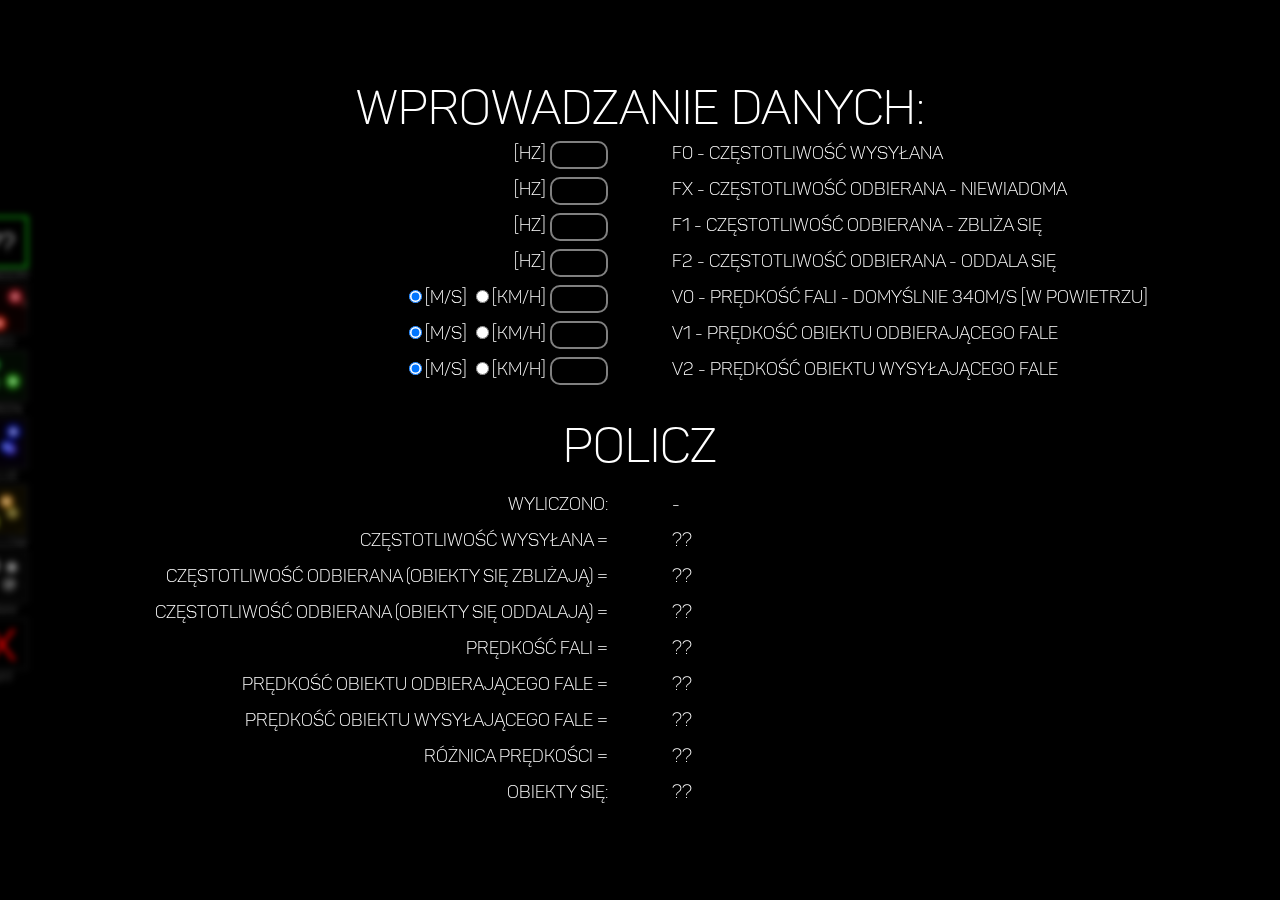
==== fizyka/index.html @ a80e56ba "off, fix" ====
<!DOCTYPE html>
<html lang="en">
<head>
    <meta charset="UTF-8">
    <title>Doppler</title>
    <script src="script.js"></script>
    <script src="../scripts/script.js"></script>
    <link rel="stylesheet" href="../styles/style.css" type="text/css"/>
    <link rel="stylesheet" href="style.css" type="text/css"/>
</head>
<body id="body" onload="enable(); dots(); background(); interval()">
    <div id="gradient"></div>
    <div id="main">
        <span class="inputText">Wprowadzanie danych:</span>
        <div id="left">
            [Hz] <input type="text" id="f0" class="input" maxlength="6"><br>
            [Hz] <input type="text" id="fx" class="input" maxlength="6"><br>
            [Hz] <input type="text" id="f1" class="input" maxlength="6"><br>
            [Hz] <input type="text" id="f2" class="input" maxlength="6"><br>
            <div>
                <input type="radio" name="v0unit" value="m/s" checked>[m/s]
                <input type="radio" name="v0unit" value="km/h">[km/h]
                <input type="text" id="v0" class="input" maxlength="6">
            </div><br>
            <div id="top1">
                <input type="radio" name="v1unit" value="m/s" checked>[m/s]
                <input type="radio" name="v1unit" value="km/h">[km/h]
                <input type="text" id="v1" class="input" maxlength="6">
            </div><br>
            <div id="top2">
                <input type="radio" name="v2unit" value="m/s" checked>[m/s]
                <input type="radio" name="v2unit" value="km/h">[km/h]
                <input type="text" id="v2" class="input" maxlength="6">
            </div>
        </div>
        <div id="right">
            f0 - Częstotliwość wysyłana<br>
            fx - Częstotliwość odbierana - niewiadoma<br>
            f1 - Częstotliwość odbierana - zbliża się<br>
            f2 - Częstotliwość odbierana - oddala się<br>
            v0 - Prędkość fali - domyślnie 340m/s [w powietrzu]<br>
            v1 - Prędkość obiektu odbierającego fale<br>
            v2 - Prędkość obiektu wysyłającego fale<br>
        </div>

        <div id="output">
            <span class="inputText">
                <div id="button" onclick="calc()">
                    Policz
                </div>
            </span>

            <div id="left1">
                Wyliczono:<br>
                Częstotliwość wysyłana = <br>
                Częstotliwość odbierana (obiekty się zbliżają) = <br>
                Częstotliwość odbierana (obiekty się oddalają) = <br>
                Prędkość fali = <br>
                Prędkość obiektu odbierającego fale = <br>
                Prędkość obiektu wysyłającego fale = <br>
                Różnica prędkości = <br>
                Obiekty się: <br>
            </div>
            <div id="right1">
                <span id="calc">-</span><br>
                <span id="f0out">??</span><br>
                <span id="f1out">??</span><br>
                <span id="f2out">??</span><br>
                <span id="v0out">??</span><br>
                <span id="v1out">??</span><br>
                <span id="v2out">??</span><br>
                <span id="vdiffout">??</span><br>
                <span id="obdiff">??</span>
            </div>
        </div>
    </div>
    <div id="kolory">
        <div class="blur" onclick="changeColor('random')"><img class="colorblock active" id="random" src="../images/buttons/random.png"> RANDOM</div>
        <div class="blur" onclick="changeColor('0')"><img class="colorblock" id="red" src="../images/buttons/red.png"> RED</div>
        <div class="blur" onclick="changeColor('1')"><img class="colorblock" id="green" src="../images/buttons/green.png"> GREEN</div>
        <div class="blur" onclick="changeColor('2')"><img class="colorblock" id="blue" src="../images/buttons/blue.png"> BLUE</div>
        <div class="blur" onclick="changeColor('3')"><img class="colorblock" id="yellow" src="../images/buttons/yellow.png"> YELLOW</div>
        <div class="blur" onclick="changeColor('4')"><img class="colorblock" id="gray" src="../images/buttons/gray.png"> GRAY</div>
        <div class="blur" onclick="changeColor('off')"><img class="colorblock" id="off" src="../images/buttons/off.png"> OFF</div>
    </div>
</body>
</html>
---- styles/style.css ----
@font-face {
    font-family: "Panton";
    src: url(../fonts/Panton-LightCaps.otf) format("opentype");
}

@font-face {
    font-family: 'Roboto Mono', monospace;
    src: url(../fonts/RobotoMono-ExtraLight.ttf) format("truetype");
}

body, html {
    margin: 0;
    scroll-behavior: smooth;
    background-image: url("../images/bg/0.jpg");
    font-family: panton, serif;
    background-size: cover;
    object-fit: cover;
    background-position: center;
    height: 100vh;
    width: 100vw;
    transition: all 2s ease-in-out;
}

#gradient {
    width: 100%;
    top: 0;
    left: 0;
    position: fixed;
    background-size: cover;
    object-fit: cover;
    height: 100vh;
    animation: load 15s ease-in-out infinite;
    opacity: 0;
    z-index: 1;
    transition: all 5s ease-out;
}

.dot {
    opacity: 0;
    z-index: 2;
}

@keyframes load {
    0% {
        opacity: 0;
    }
    10% {
        opacity: 1;
    }
    90% {
        opacity: 1;
    }
    100% {
        opacity: 0;
    }
}

@keyframes opacity {
    35% {
        opacity: 1;
    }
    75% {
        opacity: 1;
    }
    100% {
        opacity: 0;
    }
}

/* = = = = = = = = = = = = = = = = = = = = = = = = = = = = = = = = = = = = = = = = = = = = = = = = = = = = = = = = = = = = = = = = = = = = = = = = = = = = = = = = = = = = = = = = = = = = = = = = = = = = = = */

/* = = = = = = = = = = = = = = = = = = = = = = = = = = = = = = = = = = = = = = = = = = = = = = = = = = = = = = = = = = = = = = = = = = = = = = = = = = = = = = = = = = = = = = = = = = = = = = = = = = = = = = */

#main {
    position: fixed;
    top: 10vh;
    left: 5vw;
    width: 90vw;
    height: 80vh;
    text-align: center;
    color: #fff;
    z-index: 3;
}

#kris {
    border-radius: 0;
    z-index: 5;
    position: fixed;
    top: calc(50% - 128px);
    left: calc(50% - 128px);
}
#kristekst {
    font-size: large;
    position: fixed;
    top: calc(50% + 140px);
    left: calc(50% - 75px);
}

#media {
    font-family: 'Roboto Mono', monospace;
}

#git, #yt, #tg, #dc {
    z-index: 5;
    position: fixed;
    height: 100px;
    width: 210px;
    text-align: left;
    margin-left: 10px;
    font-size: large;
    left: calc(50% + 160px);
    padding: 5px;
}

#git {
    top: calc(50% - 236px);
}
#yt {
    top: calc(50% - 108px);
}
#tg {
    top: calc(50% + 20px);
}
#dc {
    top: calc(50% + 148px);
}

.img {
    vertical-align: middle;
}

a, .hoverable {
    color: #bbb;
    text-decoration: none;
    transition: 0.3s ease-in-out;
}
a:visited {
    color: #bbb;
}

a:hover, .hoverable:hover {
    background-color: rgba(128,128,128,0.5);
    color: #fff;
    cursor: pointer;
}

#liczby {
    position: fixed;
    top: calc(100% - 64px);
    left: 70px;
    color: #fff;
    font-size: 20px;
    z-index: 6;
    padding: 5px;
}
#liczby-logo {
    position: fixed;
    top: calc(100% - 140px);
    left: 70px;
    width: 125px;
    z-index: 6;
    padding: 5px;
}

#clicker {
    position: fixed;
    top: calc(100% - 64px);
    left: 210px;
    color: #fff;
    font-size: 20px;
    z-index: 6;
    padding: 5px;
}
#clicker-logo {
    position: fixed;
    top: calc(100% - 140px);
    left: 210px;
    width: 200px;
    z-index: 6;
    padding: 5px;
}

#sudoku {
    position: fixed;
    top: calc(100% - 64px);
    left: 425px;
    color: #fff;
    font-size: 20px;
    z-index: 6;
    padding: 5px;
}
#sudoku-logo {
    position: fixed;
    top: calc(100% - 145px);
    left: 425px;
    width: 80px;
    z-index: 6;
    padding: 5px;
}

.colorblock {
    height: 48px;
    width: 48px;
    background-color: rgba(0,0,0,0.9);
    text-align: center;
    display: table-cell;
    vertical-align: middle;
    border: 2px solid #0f0f0f;
}

.colorblock:hover {
    filter: blur(0);
    transition: all 0.2s ease-in-out, height 0.05s ease-in-out, width 0.05s ease-in-out;
}


.active {
    border: 2px solid #0faf0f;
}

#kolory {
    position: fixed;
    left: -24px;
    top: calc(50% - 234px);
    transition: all 0.25s ease-in-out;
}

#kolory:hover {
    left: 0px;
}

.blur {
    filter: blur(3px);
    color: transparent;
    transition: all 0.25s ease-in-out;
    text-shadow: 0 0 2px rgba(255,255,255,0.5);
    font-size: small;
}

.blur:hover {
    filter: blur(0px);
    color: #ddd;
    text-shadow: none;
}
---- fizyka/style.css ----
body {
    font-size: 18px;
    line-height: 36px;
}

#main {
    background-color: rgba(0,0,0,0.5);
    width: 100vw;
    position: fixed;
    left: 0;
}

.inputText {
    font-size: xxx-large;
}

input[type="text"] {
    background-color: rgba(0,0,0,0);
    border: 2px solid rgba(255,255,255,0.5);
    border-radius: 10px;
    text-align: center;
    color: #fff;
    width: 50px;
    height: 22px;
}

#top1 {
    margin: -36px 0;
}

#left {
    position: fixed;
    top: 15vh;
    left: 0;
    width: 47.5vw;
    text-align: right;
}

#right {
    position: fixed;
    top: 15vh;
    left: 52.5vw;
    width: 47.5vw;
    text-align: left;
}

#left1 {
    position: fixed;
    top: 54vh;
    left: 0;
    width: 47.5vw;
    text-align: right;
}

#right1 {
    position: fixed;
    top: 54vh;
    left: 52.5vw;
    width: 47.5vw;
    text-align: left;
}

#output {
    position: fixed;
    top: 54vh;
    left: 0;
    width: 100vw;
    text-align: center;
}

#button {
    width: 160px;
    height: 50px;
    transition: 0.3s ease-in-out;
    vertical-align: center;
    text-align: center;
    position: fixed;
    left: calc(50% - 80px);
    top: 47.5vh;
    cursor: pointer;
}

#kolory {
    line-height: normal;
    z-index: 11;
    text-align: center;
}
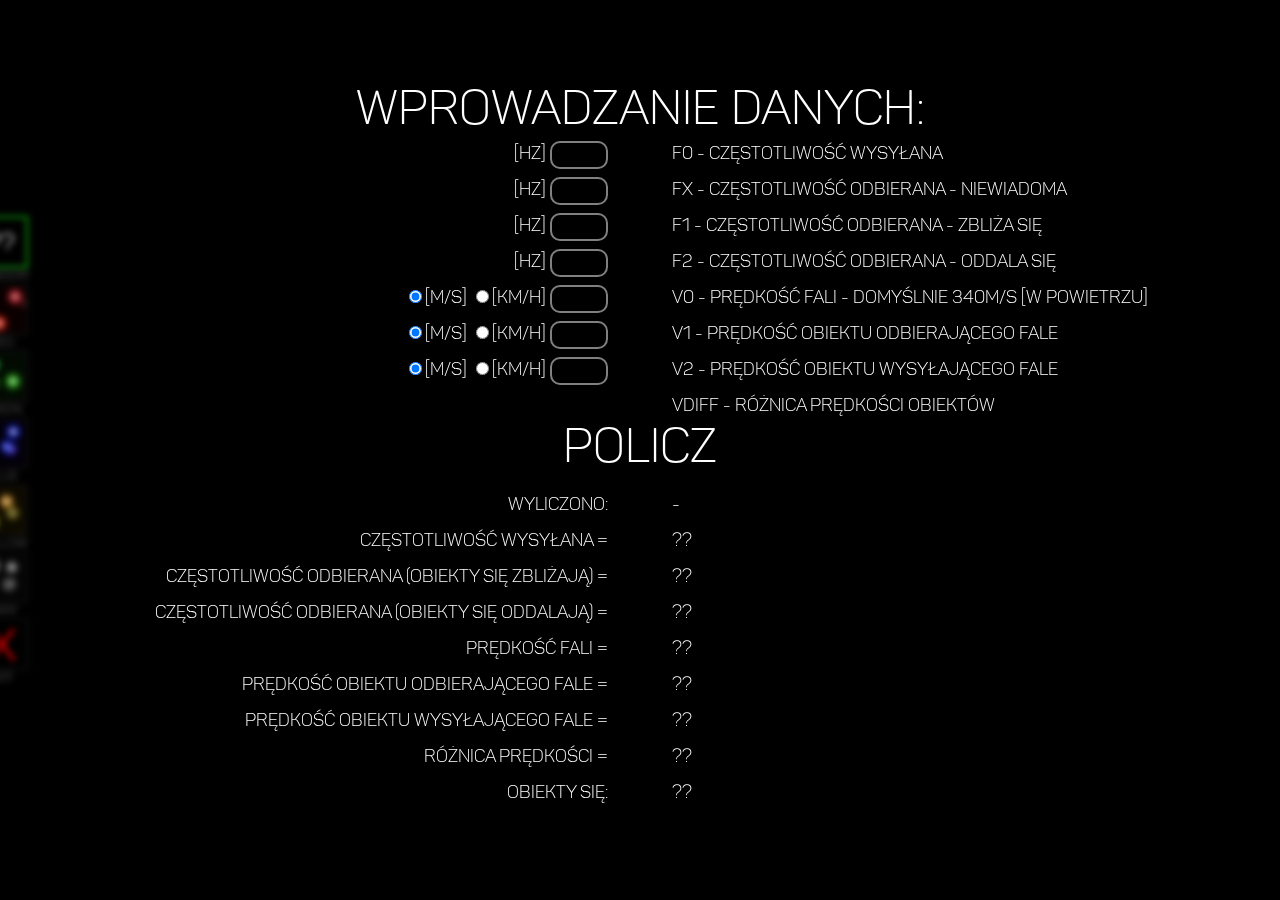
==== commit b563b448: "Update index.html" ====
--- a/fizyka/index.html
+++ b/fizyka/index.html
@@ -41,6 +41,7 @@
             v0 - Prędkość fali - domyślnie 340m/s [w powietrzu]<br>
             v1 - Prędkość obiektu odbierającego fale<br>
             v2 - Prędkość obiektu wysyłającego fale<br>
+            vdiff - Różnica prędkości obiektów
         </div>
 
         <div id="output">
@@ -84,4 +85,4 @@
         <div class="blur" onclick="changeColor('off')"><img class="colorblock" id="off" src="../images/buttons/off.png"> OFF</div>
     </div>
 </body>
-</html>+</html>
--- a/styles/style.css
+++ b/styles/style.css
@@ -18,7 +18,7 @@
     background-position: center;
     height: 100vh;
     width: 100vw;
-    transition: all 2s ease-in-out;
+    transition: background-image 2s ease-in-out;
 }
 
 #gradient {
